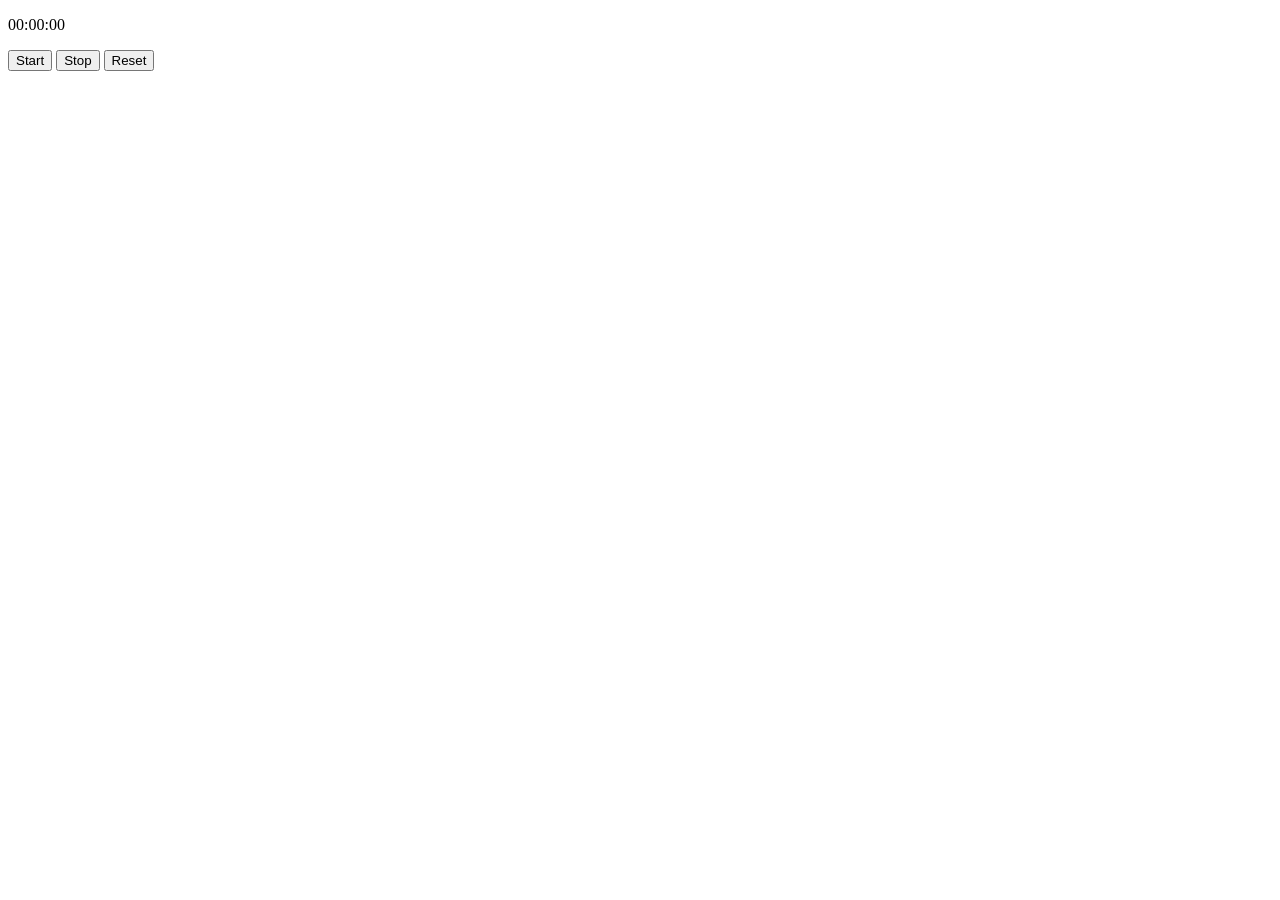
==== stopwatch.html @ c03787cb "Add initial stopwatch HTML structure" ====
<!DOCTYPE html>
<html lang="en">
<head>
    <meta charset="UTF-8">
    <meta name="viewport" content="width=device-width, initial-scale=1.0">
    <title>StopWatch</title>
    <link rel="stylesheet" href="style.css">
</head>
<body>

    <div class="stopwatch-container">
        <p id="stopwatch">00:00:00</p>
    </div>
    <div class="buttons">
        <button id="start">Start</button>
        <button id="stop">Stop</button>
        <button id="reset">Reset</button>
    </div>

</body>
</html>
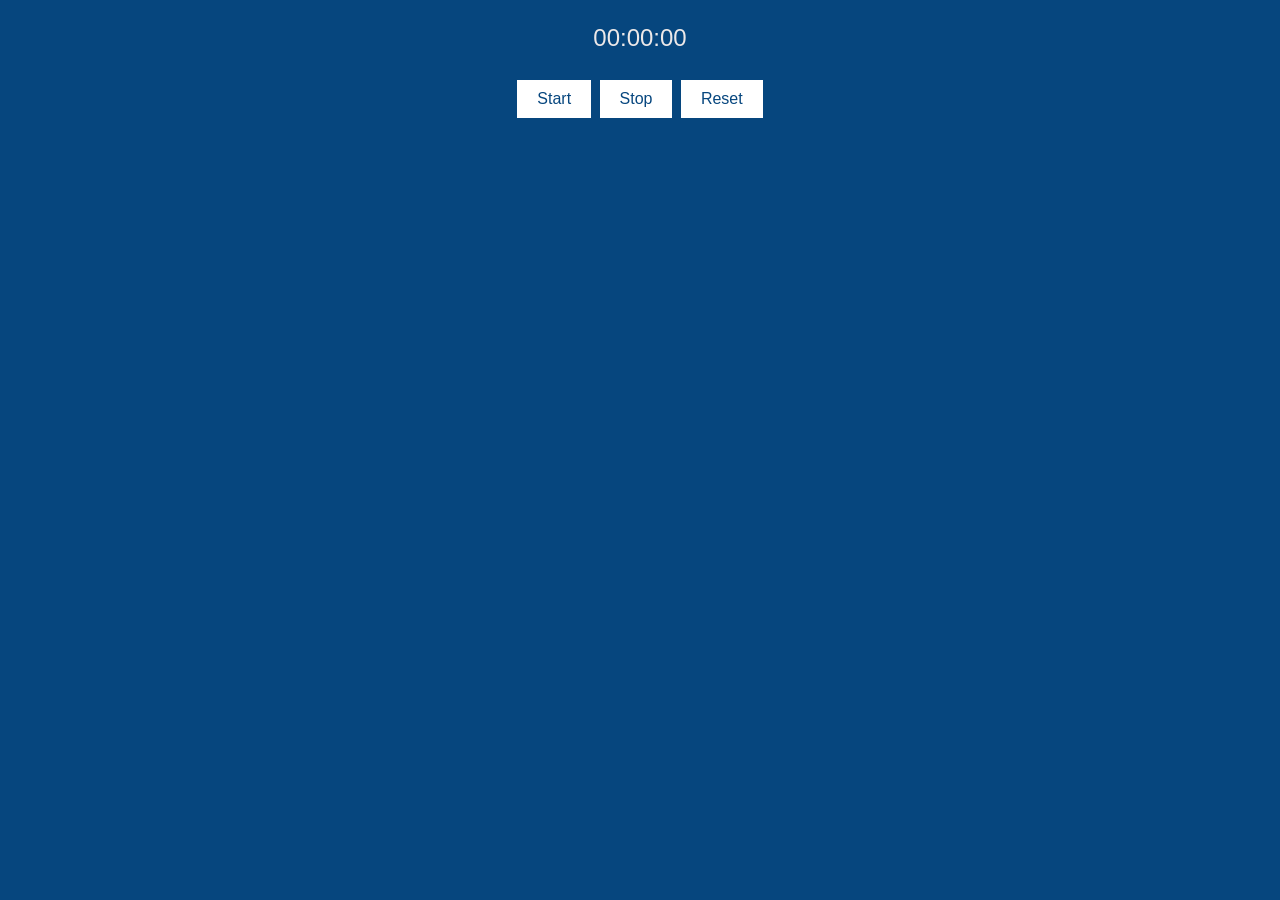
==== commit 1c66952e: "Add stopwatch container and buttons to HTML" ====
--- a/stopwatch.html
+++ b/stopwatch.html
@@ -8,9 +8,12 @@
 </head>
 <body>
 
+    <!-- For Stopwatch -->
     <div class="stopwatch-container">
         <p id="stopwatch">00:00:00</p>
     </div>
+
+    <!-- Stopwatch-buttons -->
     <div class="buttons">
         <button id="start">Start</button>
         <button id="stop">Stop</button>
--- a/style.css
+++ b/style.css
@@ -0,0 +1,28 @@
+body {
+    font-family: Arial, sans-serif;
+    margin: 0;
+    background-color: #06467e;
+    height: 100 vh;
+    display: flex;
+    justify-content: center;
+    align-items: center;
+    flex-direction: column;
+}
+
+button {
+    background-color: #ffffff;
+    border: none;
+    color: #06467e;
+    padding: 10px 20px;
+    text-align: center;
+    text-decoration: none;
+    display: inline-block;
+    font-size: 16px;
+    margin: 4px 2px;
+    cursor: pointer;
+}
+
+#stopwatch {
+    font-size: 24px;
+    color: #ece8e8;
+}
